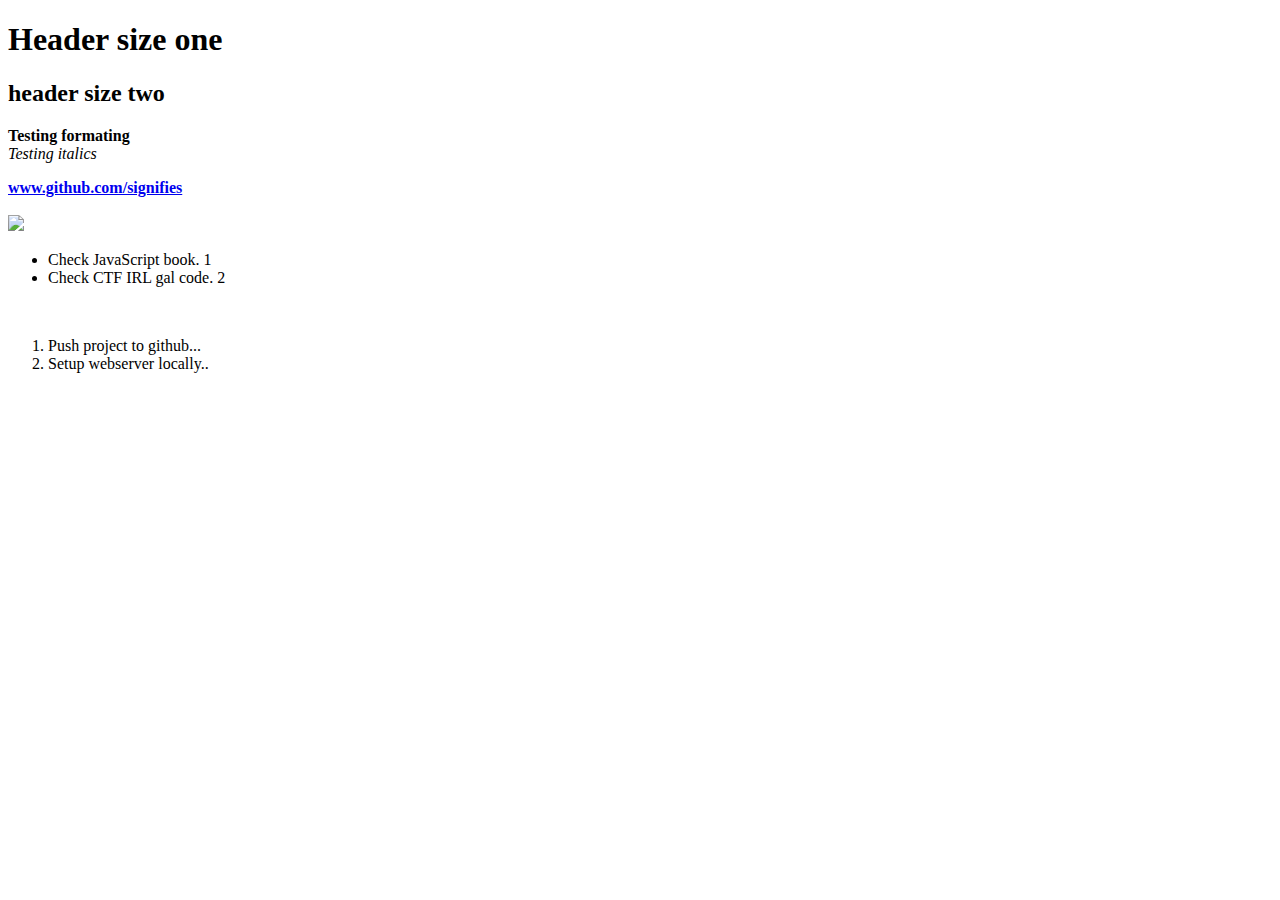
==== index.html @ 7f4041b2 "Adding index file.." ====
<!DOCTYPE html>
<html>
	<head>
		<title>Testing Website</title>
	</head>
	<body>
		<h1>Header size one</h1>
		<h2>header size two</h2>
		<p>
		<strong>Testing formating</strong> <br>
		<em>Testing italics</em>
		</p>
		<a href="www.github.com/signifies"><strong>www.github.com/signifies</strong></a>

		<div></div>
		<span></span>

		<br><img src="https://i.imgur.com/uZC2LnV.jpg">

		<br><ul>
			<li>Check JavaScript book. 1</li>
			<li>Check CTF IRL gal code. 2</li>
		</ul>
		<br><ol>
				<li>Push project to github...</li>
				<li>Setup webserver locally..</li>
		</ol>
	</body>
</html>
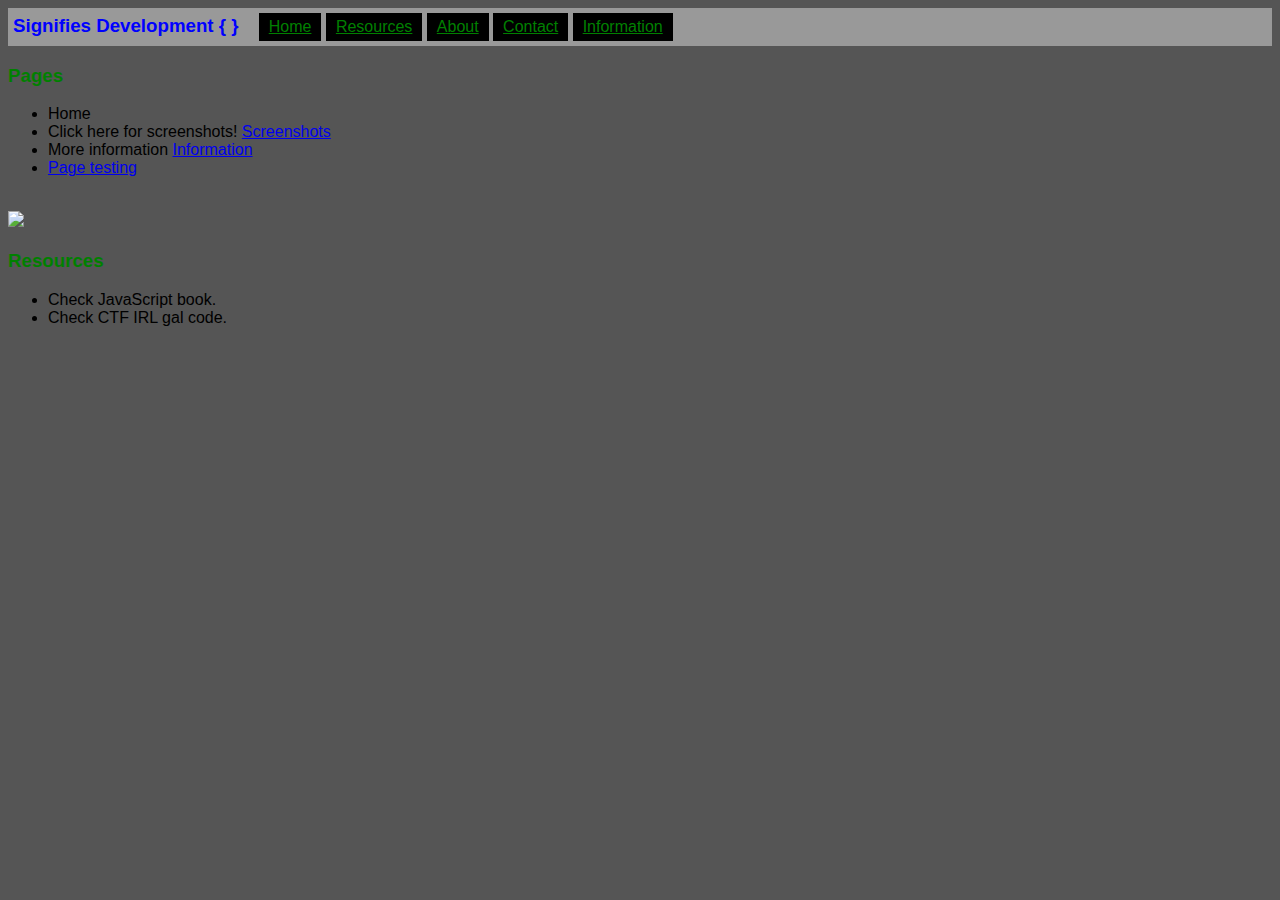
==== commit 2f5ae7dd: "updated website..." ====
--- a/index.html
+++ b/index.html
@@ -2,28 +2,39 @@
 <html>
 	<head>
 		<title>Testing Website</title>
+		<link href="styles/main.css" rel="stylesheet" type="text/css"/>
 	</head>
 	<body>
-		<h1>Header size one</h1>
-		<h2>header size two</h2>
-		<p>
-		<strong>Testing formating</strong> <br>
-		<em>Testing italics</em>
-		</p>
-		<a href="www.github.com/signifies"><strong>www.github.com/signifies</strong></a>
+		<header>
+			<nav>
+				<h3>Signifies Development { } </h3>
+				<ul>
+					<li> <a href="index.html">Home</a> </li>
+					<li> <a href="info.html">Resources</a> </li>
+					<li> <a href="#">About</a> </li>
+					<li> <a href="contact.html">Contact</a> </li>
+					<li> <a href="#">Information</a> </li>
+				</ul>
+
+			</nav>
+		</header>
+
+			<h3>Pages</h3>
+			<ul>
+				<li>Home</li>
+				<li>Click here for screenshots! <a href="screenshots.html">Screenshots</a></li>
+				<li>More information <a href="info.html">Information</a></li>
+				<li><a href="access.html">Page testing</a></li>
+			</ul>
 
 		<div></div>
 		<span></span>
 
-		<br><img src="https://i.imgur.com/uZC2LnV.jpg">
+		<br><img src="https://i.imgur.com/Qb9lIzt.png">
+		<br><h3><strong>Resources</strong></h3><ul>
+			<li>Check JavaScript book. </li>
+			<li>Check CTF IRL gal code. </li>
+		</ul>
 
-		<br><ul>
-			<li>Check JavaScript book. 1</li>
-			<li>Check CTF IRL gal code. 2</li>
-		</ul>
-		<br><ol>
-				<li>Push project to github...</li>
-				<li>Setup webserver locally..</li>
-		</ol>
 	</body>
 </html>
--- a/styles/main.css
+++ b/styles/main.css
@@ -0,0 +1,50 @@
+body{
+	background: #555;
+	font-family: arial;
+}
+
+h3,h4 {
+	color: green;
+}
+
+p{
+	background: 999;
+	color: blue;
+	padding: 5px, 5px,5px,5px;
+}
+.secondary {
+	background: none;
+	color: #000;
+}
+
+header {
+	background: #999;
+	color: red;
+	margin: 0;
+	padding: 5px 5px 5px 5px;
+}
+
+header h3 {
+	margin: 0;
+	display: inline;
+	color: blue;
+}
+
+nav ul{
+	margin: 0;
+	padding: 0 0 0 15px;
+	display: inline;
+}
+
+nav ul li {
+	background: black;
+	color: green;
+	display: inline-block;
+	list-style-type:none;
+	padding: 5px 10px;
+	margin: 0;
+}
+
+nav ul li a{
+	color: green;
+}
